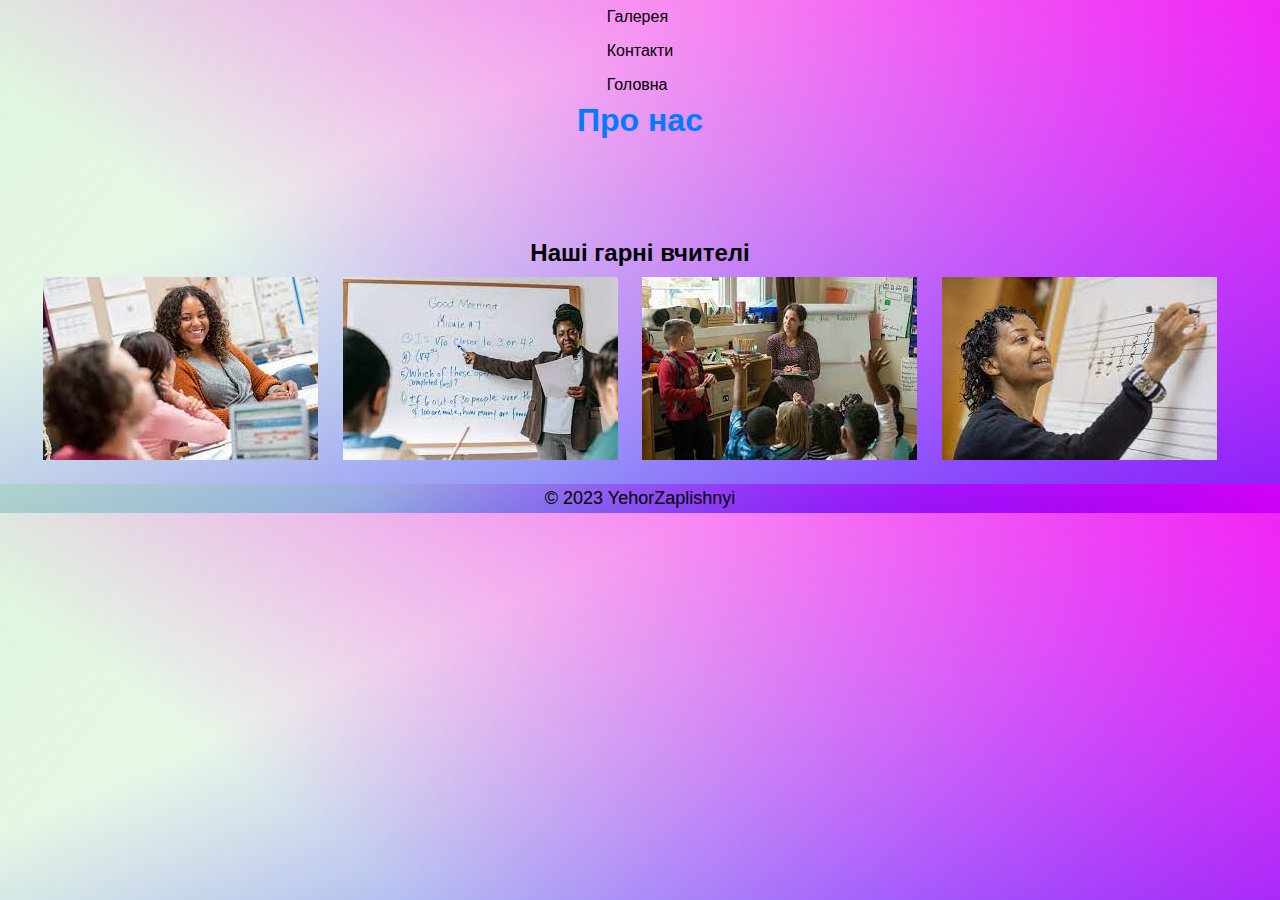
==== about.html @ 0feed858 "u_u" ====
<!DOCTYPE html>
<html lang="uk">
<head>
    <meta charset="UTF-8">
    <meta name="viewport" content="width=device-width, initial-scale=1.0">
    <link rel="stylesheet" href="./Customs/style.css">
    <title>Привітання з Днем учителя класного керівника</title>
</head>
<body class="stacked-linear">
    <header class="header">
        <nav class="navigator">
            <ul>
                <li><a href="gallery.html">Галерея</a></li>
                <li><a href="contact.html">Контакти</a></li>
                <li><a href="index.html">Головна</a></li>
            </ul>
        </nav>
        <h1>Про нас</h1>
    </header>
    <main>
        <H2 class="about-title">
            Наші гарні вчителі
        </H2>
        <div class="teacher-info">
            <div class="teacher">
                <img class="teacher-image" src="./Customs/1.jpeg" alt="Teacher 1">
                <div class="teacher-details">
                    <p class="teacher-name">lorem</p>
                    <p class="photo-date">Дата фото: 01/01/2023</p>
                </div>
            </div>
            <div class="teacher">
                <img class="teacher-image" src="./Customs/2.jpeg" alt="Teacher 2">
                <div class="teacher-details">
                    <p class="teacher-name">lorem</p>
                    <p class="photo-date">Дата фото: 02/01/2023</p>
                </div>
            </div>
            <div class="teacher">
                <img class="teacher-image" src="./Customs/3.jpeg" alt="Teacher 3">
                <div class="teacher-details">
                    <p class="teacher-name">lorem</p>
                    <p class="photo-date">Дата фото: 03/01/2023</p>
                </div>
            </div>
            <div class="teacher">
                <img class="teacher-image" src="./Customs/4.jpeg" alt="Teacher 4">
                <div class="teacher-details">
                    <p class="teacher-name">lorem</p>
                    <p class="photo-date">Дата фото: 04/01/2023</p>
                </div>
            </div>
        </div>
    </main>
    <footer class="stacked-linear">
        <p class="copyright">© 2023 YehorZaplishnyi</p>
    </footer>
</body>
</html>
---- Customs/style.css ----
* {
    margin: 0;
    padding: 0;
}
.teacher {
            display: inline-block;
            margin-right: 20px;
            position: relative;
            margin-bottom: 20px;
        }

.teacher-details {
            opacity: 0;
            position: absolute;
            background-color: rgba(0, 0, 0, 0.7);
            color: white;
            padding: 10px;
            transition: opacity 0.3s;
            bottom: 0;
            left: 0;
            right: 0;
        }

.teacher:hover .teacher-details {
            opacity: 1;
        }
body {
    font-family: Arial, sans-serif;
    text-align: center;
    max-height: 1060px
}

ul {
    list-style-type: none;
    margin: 0;
    padding: 0;
    display: inline-block;
    text-align: left;
}
.about-title{
    margin-bottom: 10px;
}
.navigator {
}

a {
    text-decoration: none;
    color: grey;
}

.header {
    margin-bottom: 100px;
}

.greeting {
    display: flex;
    text-align: center;
    padding: 0 300px;
    margin-bottom: 20px;
}
.teacher-png {
    margin-bottom: 50px;
}

h1 {
    color: #007BFF;
}

p {
    font-size: 18px;
    line-height: 1.6;
}

.stacked-linear {
    background: linear-gradient(
        217deg,
        rgba(255, 0, 242, 0.8),
        rgba(255, 0, 0, 0) 70.71%   
    ), linear-gradient(127deg, rgba(108, 212, 108, 0.226), rgba(0, 255, 0, 0) 70.71%),
    linear-gradient(336deg, rgba(0, 0, 255, 0.8), rgba(0, 0, 255, 0) 70.71%);
}
.stacked-linear2 {
    background: linear-gradient(
        217deg,
        rgba(30, 255, 30, 0.8),
        rgb(150, 47, 190) 70.71%
    ), linear-gradient(127deg, rgba(108, 212, 108, 0.226), rgba(0, 255, 0, 0) 70.71%),
    linear-gradient(336deg, rgba(176, 255, 49, 0.8), rgba(0, 0, 255, 0) 70.71%);
}

li a:hover {
    background-color: #555;
    color: white;
}

li a {
    display: block;
    color: #000;
    padding: 8px 16px;
    text-decoration: none;
}
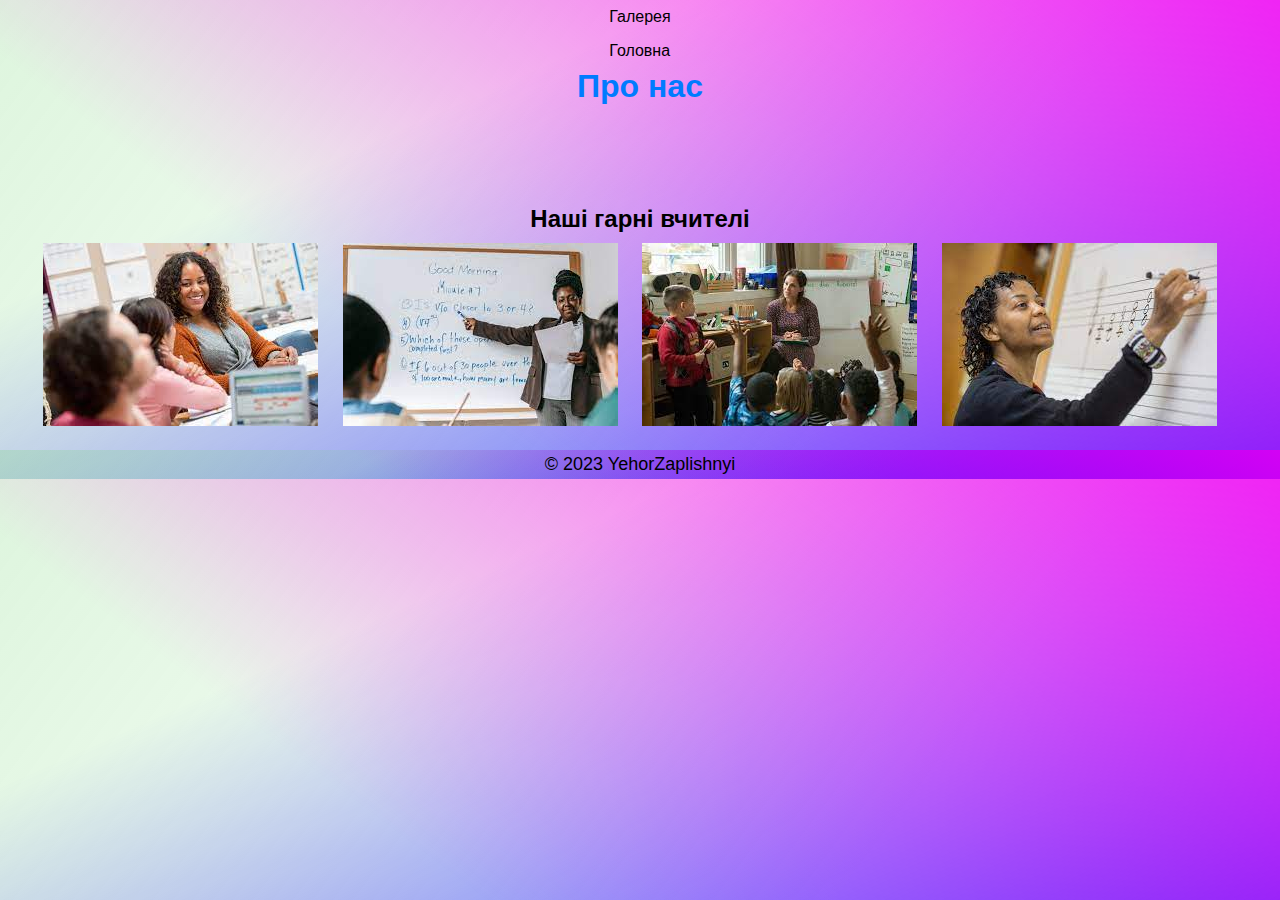
==== commit c35c6104: "1" ====
--- a/about.html
+++ b/about.html
@@ -11,7 +11,6 @@
         <nav class="navigator">
             <ul>
                 <li><a href="gallery.html">Галерея</a></li>
-                <li><a href="contact.html">Контакти</a></li>
                 <li><a href="index.html">Головна</a></li>
             </ul>
         </nav>
